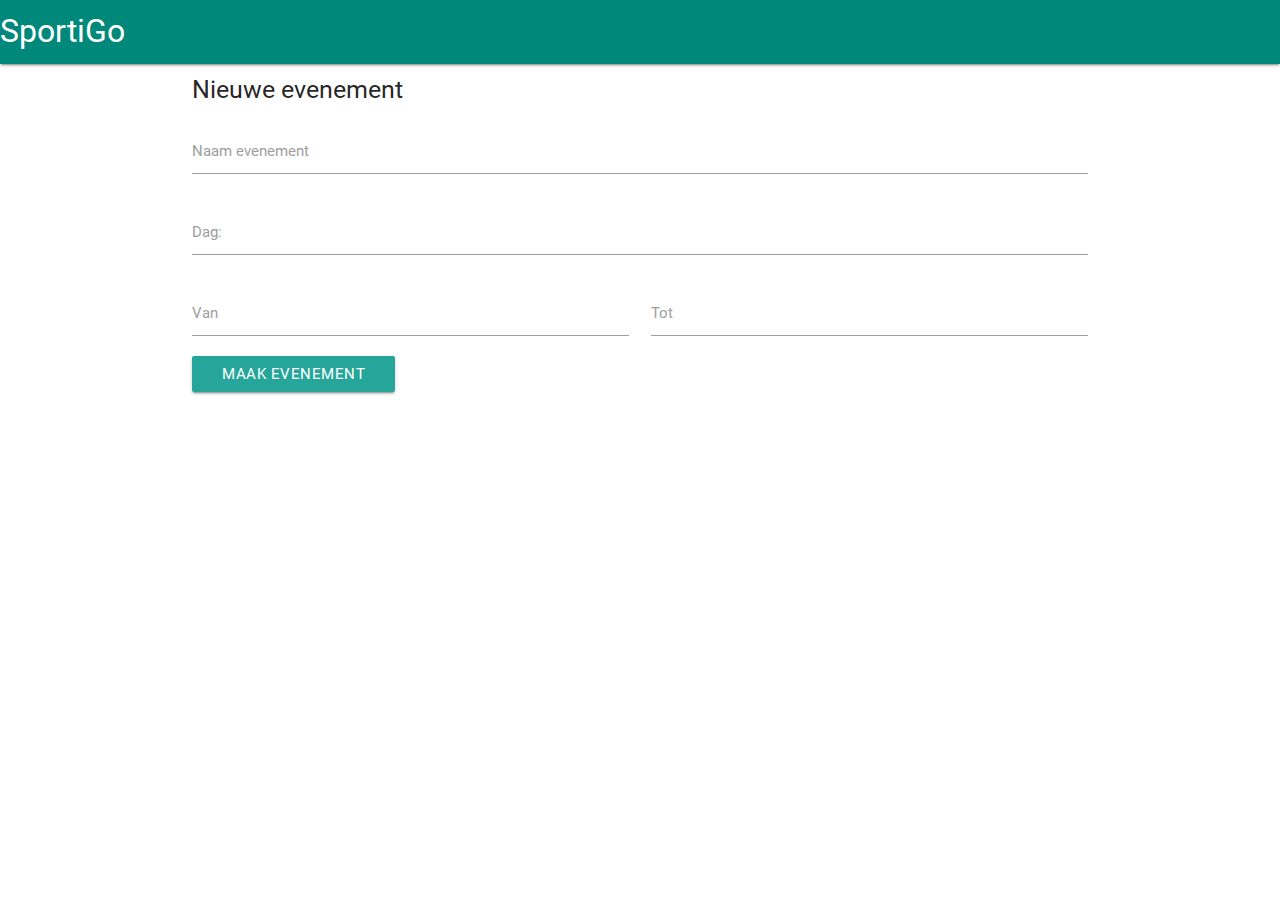
==== public/createevent.html @ c393c363 "prototype finished?" ====
<!DOCTYPE html>
<html lang="en">
<head>
    <meta charset="UTF-8">
    <title>Title</title>
    <link href="assets/materialize/css/materialize.min.css" rel="stylesheet">
    <link href="assets/css/screen.css" rel="stylesheet">
    <link href="https://fonts.googleapis.com/icon?family=Material+Icons" rel="stylesheet">
    <meta name="viewport" content="width=device-width, initial-scale=1.0"/>
</head>
<body>

<nav>
    <div class="nav-wrapper teal darken-1">
        <a href="#" class="brand-logo">SportiGo</a>
    </div>
</nav>


<section class="container">

    <div class="row">
        <form class="col s12">
            <div class="row">

                <div class="col">
                    <h5>Nieuwe evenement</h5>
                </div>

                <div class="input-field col s12">
                    <input id="username" type="text">
                    <label for="username">Naam evenement</label>
                </div>
                <div class="input-field col s12">
                    <input class="datepicker" type="text">
                    <label>Dag:  </label>
                </div>

                <div class="input-field col s6">
                    <input id="van" class="timepicker" type="text">
                    <label for="van">Van</label>
                </div>

                <div class="input-field col s6">
                    <input id="tot" type="text" class="timepicker">
                    <label for="tot">Tot</label>
                </div>
                <div class="col s8">
                    <a href="organisatie.html" class="btn">Maak evenement</a>
                </div>
            </div>
        </form>
    </div>
</section>


<script src="assets/js/jquery-3.2.1.js"></script>
<script type="text/javascript" src="assets/js/SportdingDA.js"></script>
<script src="assets/js/script.js"></script>
<script src="assets/materialize/js/materialize.min.js"></script>


<script>
    $('.datepicker').pickadate({
        selectMonths: true, // Creates a dropdown to control month
        selectYears: 100, // Creates a dropdown of 15 years to control year,
        today: 'Vandaag',
        clear: 'Reset',
        close: 'Ok',
        closeOnSelect: false // Close upon selecting a date,
    });
</script>

</body>
</html>
---- public/assets/css/screen.css ----
#events{
    height:80vh;
    overflow: hidden;
    overflow-y: scroll;

}

.jims .card-image img{
    margin-top: 7vh;
}

.oxygen .card-image img{
    margin-top: 5vh;
}

.easyfit .card-image img{
    margin-top: 5vh;
}

.basicfit .card-image img{
    margin-top: 8vh;
}


.card-image{
    width: 20%;
}


.logo{
    width:30vw;
    margin-top: 3vh;
    margin-left: 7vw;

}
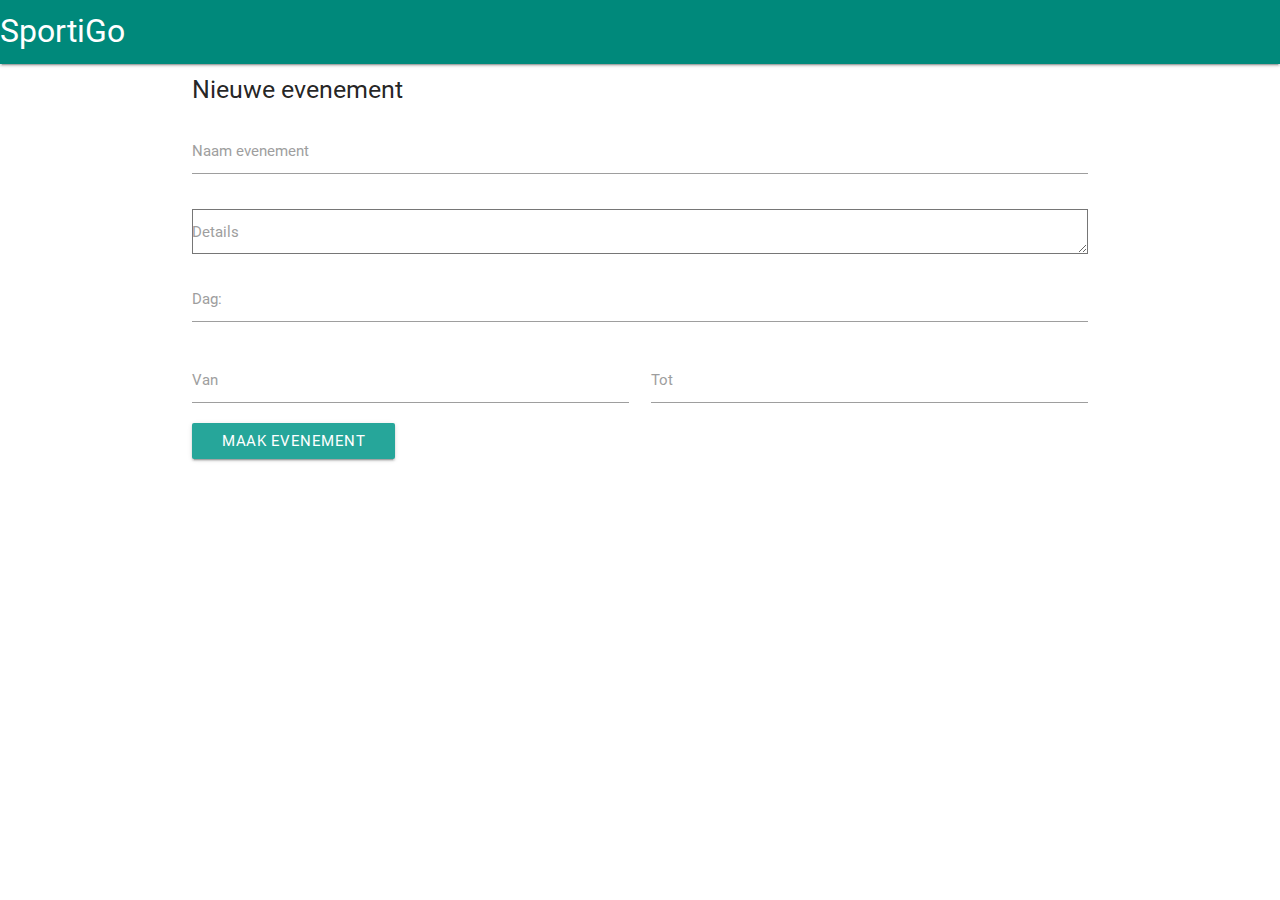
==== commit f15c79bd: "kaart link toegevoegd" ====
--- a/public/createevent.html
+++ b/public/createevent.html
@@ -31,6 +31,11 @@
                     <input id="username" type="text">
                     <label for="username">Naam evenement</label>
                 </div>
+                <div class="input-field col s12">
+                    <label>Details</label>
+                    <textarea id="details" type="text"></textarea>
+                </div>
+
                 <div class="input-field col s12">
                     <input class="datepicker" type="text">
                     <label>Dag:  </label>
